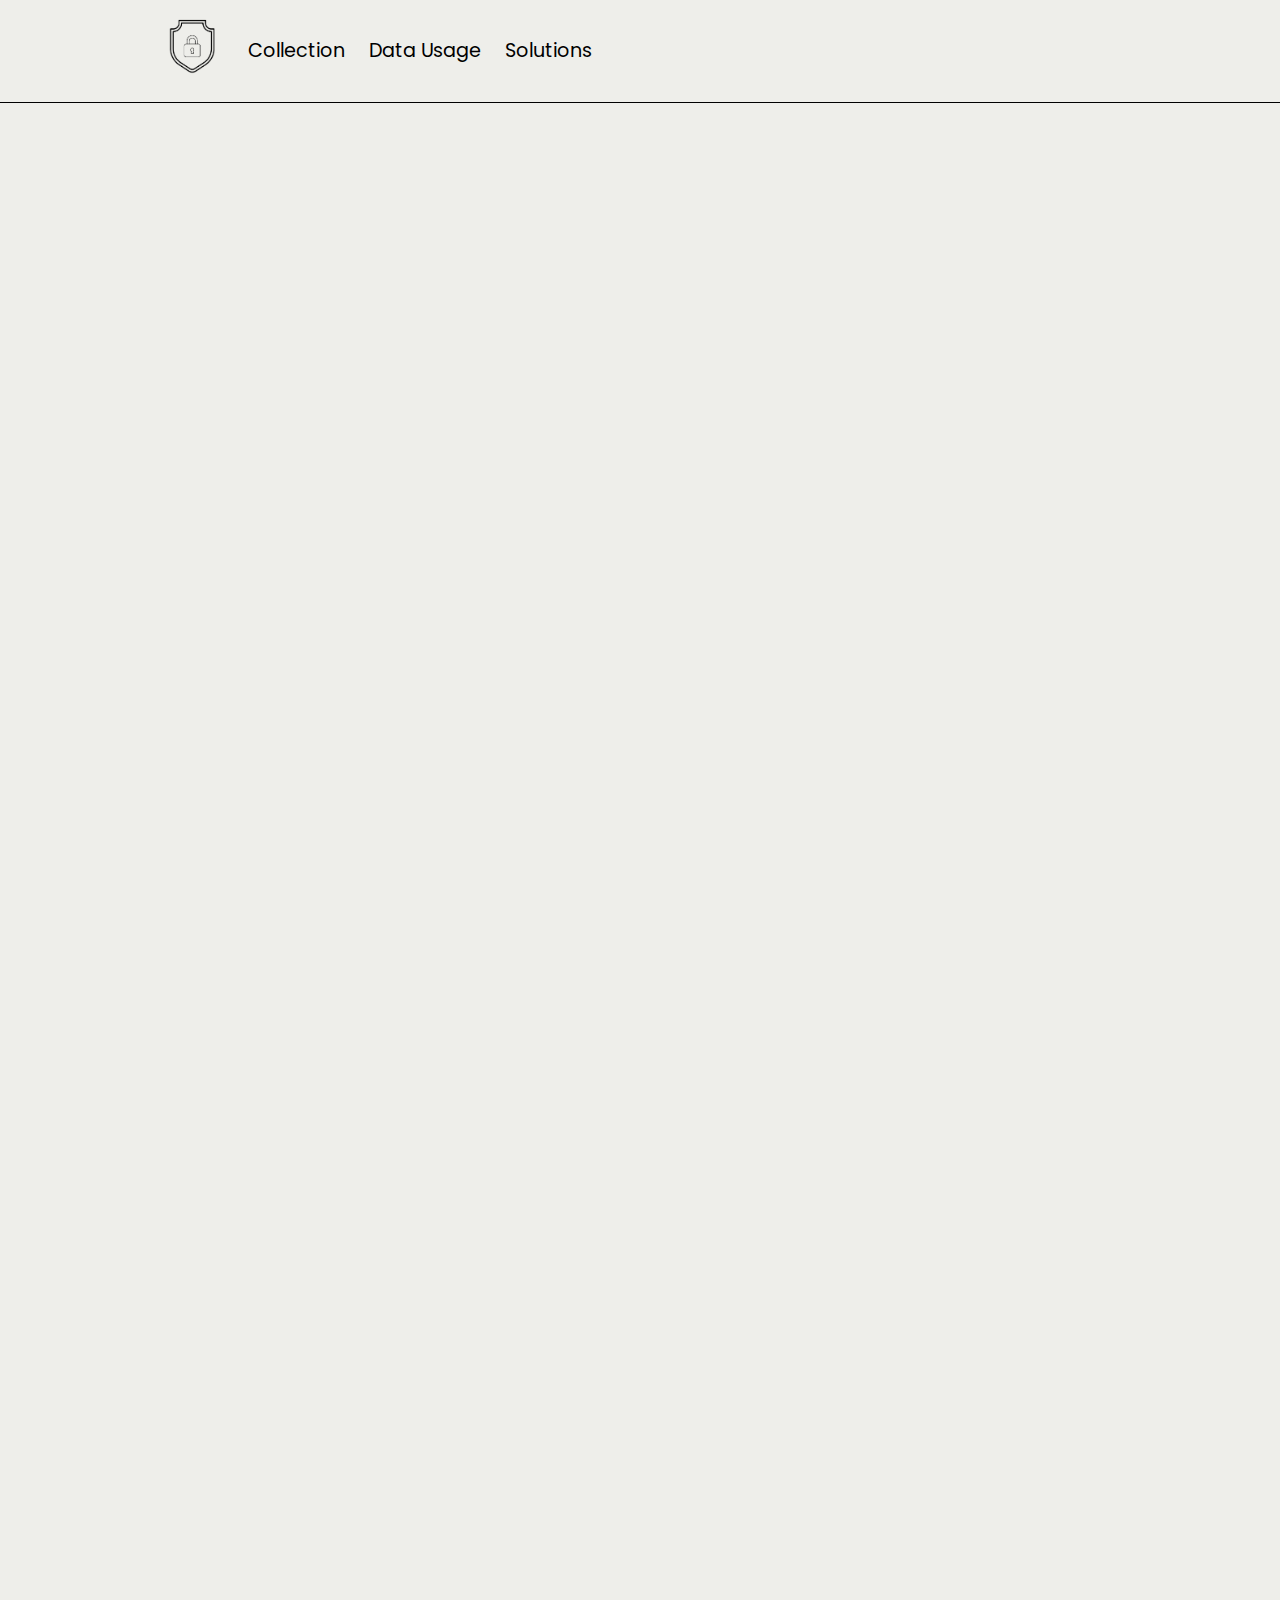
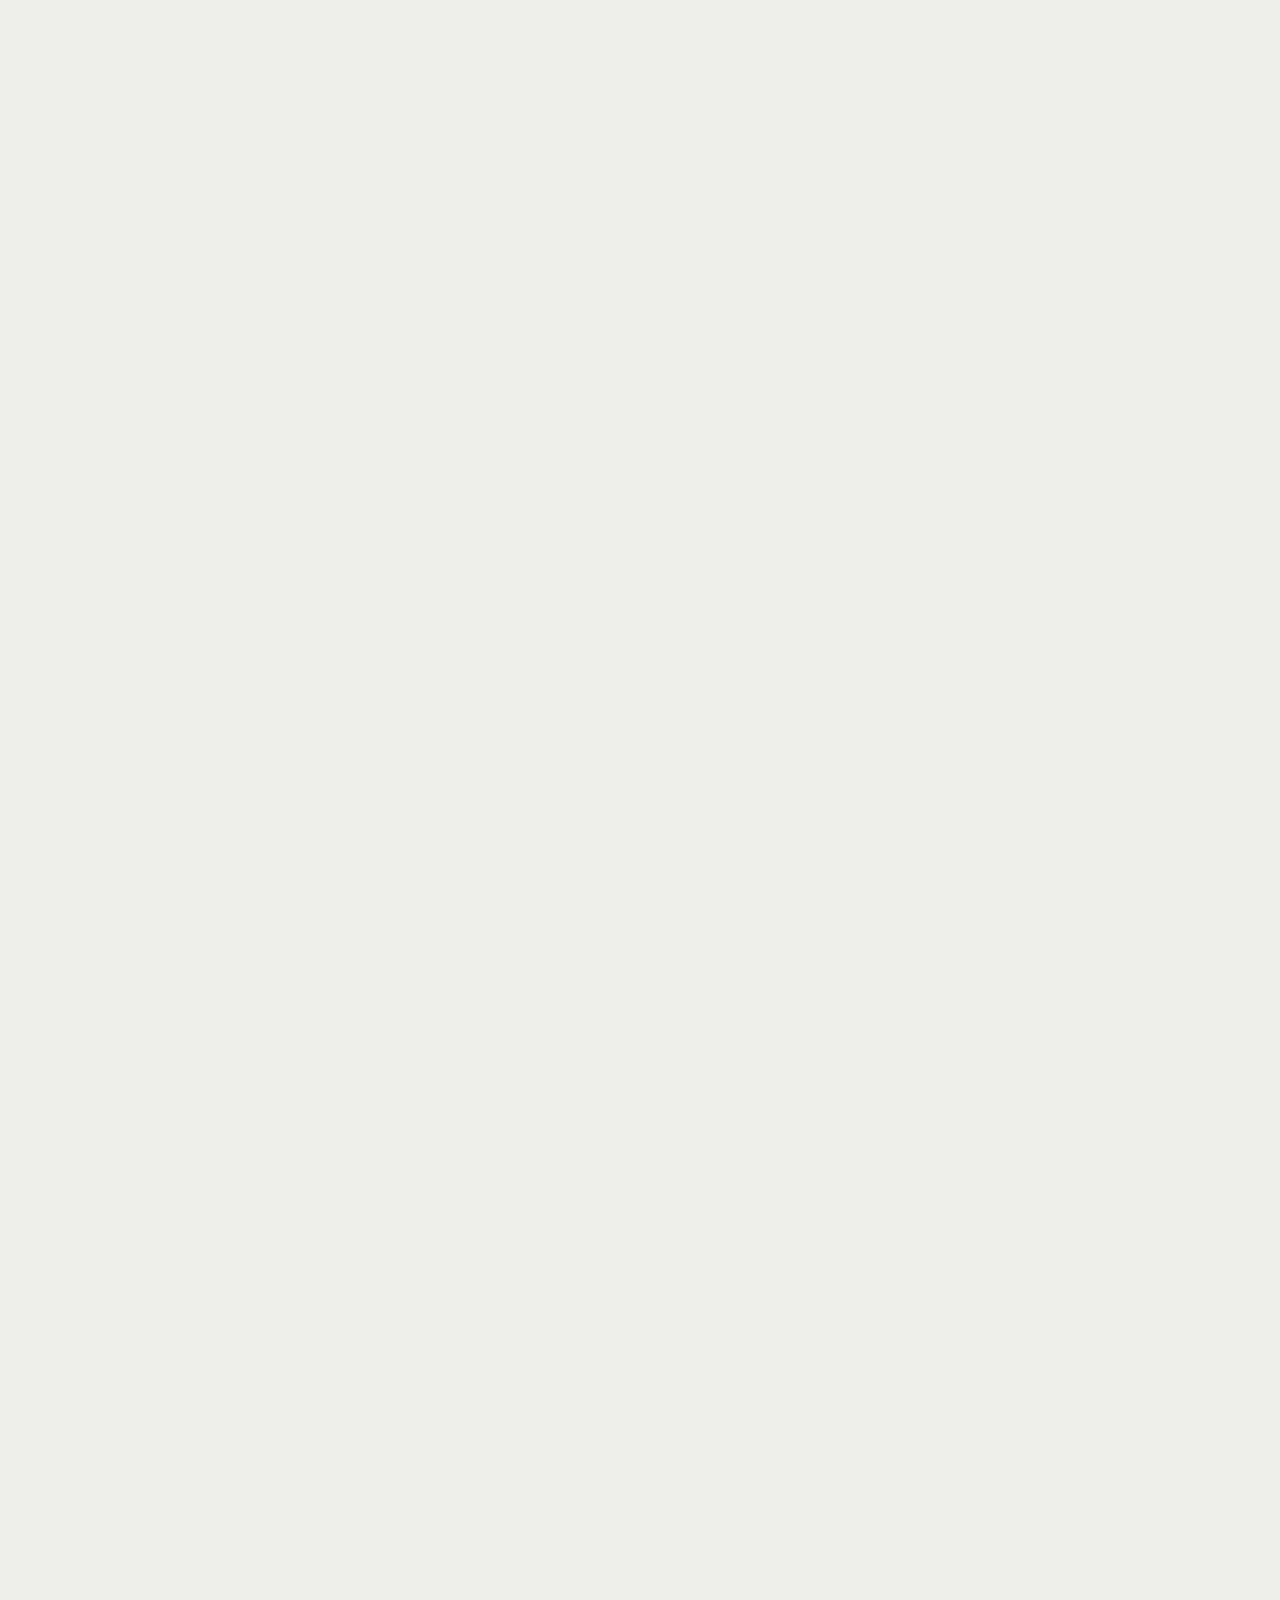
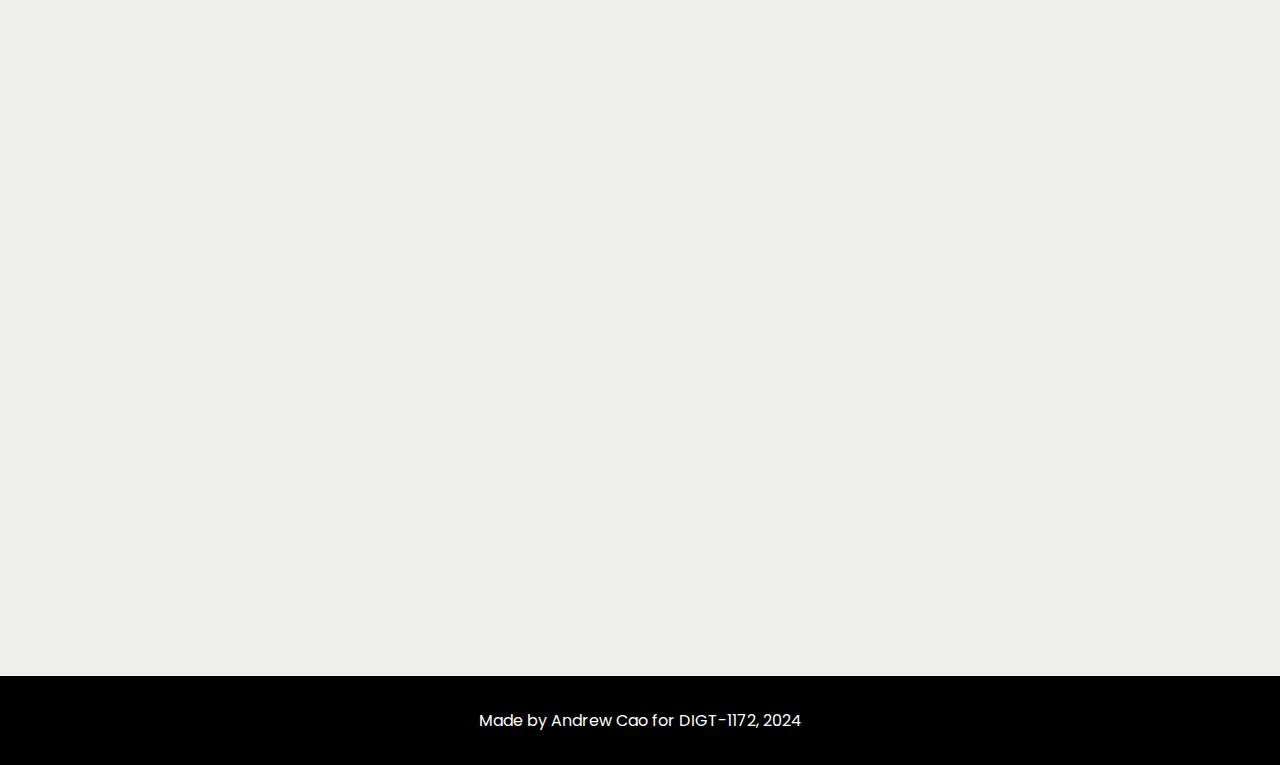
==== index.html @ e753a915 "Created and Designed Webpages, and reorganized files" ====
<!DOCTYPE html>
<html lang="en">
<head>
  <meta charset="UTF-8">
  <meta name="viewport" content="width=device-width, initial-scale=1.0">
  <title>Online Privacy</title>
  <link rel="stylesheet" href="styles/style.css">
  <link rel="stylesheet" href="styles/format.css">
  <link rel="stylesheet" href="styles/animation.css">
  <link rel="preconnect" href="https://fonts.googleapis.com">
  <link rel="preconnect" href="https://fonts.gstatic.com" crossorigin>
  <link href="https://fonts.googleapis.com/css2?family=Poppins:ital,wght@0,100;0,200;0,300;0,400;0,500;0,600;0,700;0,800;0,900;1,100;1,200;1,300;1,400;1,500;1,600;1,700;1,800;1,900&display=swap" rel="stylesheet">
</head>
<body>
  <header>
    <div class="header">
      <div class="left-section">
        <a href="index.html">
          <img class="logo" src="images/logo.png" alt="digital privacy logo">
        </a>
        <div class="nav-containers">
          <ul>
            <li><a href="pages/collection.html">Collection</a></li>
            <li><a href="pages/data-usage.html">Data Usage</a></li>
            <li><a href="pages/solutions.html">Solutions</a></li>
          </ul>
        </div>
      </div>
    </div>
  </header>
  <main>
    <section>
      <div class="hero-container reveal">
        <div class="hero-left">
          <h1 class="hero-title">
            Worried About Your Data?
          </h1>
          <p class="description">
            Big Tech is watching you, and they're not the only ones. Learn how these companies try to collect your information.
          </p>
          <a href="pages/collection.html" class="hero-button">
            Learn More
          </a>
        </div>
        <div class="hero-right">
          <div class="img-container">
            <img src="images/digital-privacy.jpg" alt="hand holding up data privacy">
          </div>
        </div>
      </div>
    </section>
    <section>
      <div class="advertising-wrapper reveal">
        <h3>Digital Secrets</h3>
        <p>
          Explore the world of data collection and how companies use your information to make a profit. Ranging from social media to online shopping, learn how to protect yourself from prying eyes. We have the best tools and resources to help keep your data safe and secure from unwanted third parties.
        </p>
      </div>
    </section>
    <section>
      <div class="content-container reveal">
        <div class="left-container">
          <h1 class="content-title">
            Data Usage
          </h1>
          <p class="content-description">
            Want to know the sneaky ways companies collect your data? Learn more about how they use your information.
          </p>
          <a href="pages/collection.html" class="content-btn">
            See More
          </a>
        </div>
        <div class="right-container">
          <div class="content-image-box">
            <img src="images/Header-Online-Privacy.png">
          </div>
        </div>
      </div>
    </section>
    <section>
      <div class="quote-section">
        <div class="container-wrapper reveal">
          <div class="quote-container">
            <img src="logos/quote-icon.svg">
            <h3 class="quote">
              Privacy is one of the biggest problems in this new electronic age.
            </h3>
          </div>
          <div class="author-container">
            <div class="author-source">
              <div class="author-logo-images">
                <img src="logos/intel-logo.svg" alt="intel logo" class="intel-logo">
                <img src="images/andy-grove.png" alt="andy grove" class="andy-image">
              </div>
              <div class="author-details">
                <p>Andy Grove</p>
                <p>Former CEO of Intel</p>
              </div>
            </div>
          </div>
        </div>
      </div>
    </section>
    <section>
      <div class="slider-container reveal fade-right">
        <div class="image-slider fade-right"> 
          <img src="logos/Instagram_logo.svg">
          <img src="logos/meta.svg" class="meta-logo">
          <img src="logos/tiktok.svg" class="tiktok">
          <img src="logos/amazon-logo-black-transparent.svg" class="amazon">
          <img src="logos/doordash-logo-transparent.svg">
          <img src="logos/google.svg">
          <img src="logos/tinder.svg">
          <img src="logos/X_logo_2023_original.svg">
          <img src="logos/grindr.svg">
          <img src="logos/microsoft.svg">
        </div>
      </div>
    </section>
    <section>
      <div class="content-container-two reveal">
        <div class="left-container">
          <div class="content-image-box">
            <img src="images/solutions.webp">
          </div>
        </div>
        <div class="right-container">
          <h1 class="content-title">
            Solutions
          </h1>
          <p class="content-description">
            Learn how to protect yourself from pesky companies and data collectors who want to know everything about you and sell it to the highest bidder.
          </p>
          <a href="pages/solutions.html" class="content-btn">
            Protect Yourself
          </a>
        </div>
      </div>
    </section>
    <section>
      <form>
        <div class="form-container reveal">
          <div class="form-wrapper">
            <h3 class="form-description">
              Don't Miss Out On The Latest News
            </h3>
            <h1 class="form-title">
              Subscribe To Our Newsletter
            </h1>
            <div class="email-container">
              <input type="email" placeholder="Enter your email" class="email-input">
              <button class="submit-button">
                Subscribe
              </button>
            </div>
          </div>
        </div>
      </form>
    </section>
  </main>
  <footer>
    <p>
      Made by Andrew Cao for DIGT-1172, 2024
    </p>
  </footer>
  <script src="js/script.js"></script>
</body>
</html>
---- styles/style.css ----
* {
  margin: 0;
  padding: 0;
  font-family: Poppins, Arial, sans-serif;
  box-sizing: border-box;
}

html, body {
  overflow-x: hidden;
}

body {
  background-color: #EEEEEA;
}


.header {
  display: flex;
  justify-content: space-between ;
  align-items: center;
  padding: 1em;
  padding-left: 10em;
  border-bottom: 1.5px solid black;
}

.left-section .logo {
  width: 4em;
  margin-right: 1.5em;
}

.left-section {
  display: flex;
  align-items: center;
}

.nav-containers ul {
  display: flex;
  list-style: none;
  justify-content: center;
  gap: 1.5em;
}

.nav-containers a {
  cursor: pointer;
  text-decoration: none;
  font-size: 1.2em;
  color: black;
}


.hero-container {
  display: flex;
  align-items: center;
  justify-content: center;
  width: 100%;
  height: 100vh;
  gap: 10em;
}

.hero-container .hero-left {
  display: flex;
  flex-direction: column;
  align-items: flex-start;
  justify-content: center;
  width: 35%;
  flex-wrap: wrap;
  gap: 2em;
}

.hero-left h1 {
  font-size: 80px;
}

.hero-left p {
  font-size: 1.5em;
}

.hero-left .hero-button {
  padding: 0.5em 1.5em;
  background-color: rgb(15, 119, 216);
  border: none;
  border-radius: 5px;
  cursor: pointer;
  font-size: 1.2em;
  text-align: center;
  text-decoration: none;
  color: white;
}

.hero-button:hover {
  background-color: lightgrey;
  color: black;
  transition: 0.2s;
}

.hero-container .hero-right {
  display: flex;
  align-items: center;
  justify-content: center;
}

.hero-right .img-container {
  display: flex;
  align-items: center;
  justify-content: center;
  width: 100%;
  height: 100%;
  overflow: hidden;
}

.hero-right img {
  width: 100%;
  height: 100%;
  flex-shrink: 0;
  object-fit: cover;
}


.advertising-wrapper {
  max-width: 900px;
  margin: 0 auto;
  padding: 1em 5em 5em 5em;
  text-align: center; 
  margin-bottom: 3em;
  height: 50vh;
}

.advertising-wrapper h3 {
  font-size: 2.5em;
  line-height: 2.5;
}

.advertising-wrapper p {
  font-size: 1.5em;
  line-height: 1.5;
}

.content-container,
.content-container-two {
  display: flex;
  align-items: center;
  justify-content: center;
  gap: 2em; 
  padding: 2em;
}

.content-container-two {
  gap: 10em;
  padding-top: 10em;
  padding-bottom: 10em;
}

.content-container .left-container,
.content-container-two .right-container {
  display: flex;
  flex-direction: column;
  align-items: flex-start;
  justify-content: center;
  width: 30%;
  padding: 3em;
  gap: 1.5em;
}

.content-container .left-container h1,
.content-container-two .right-container h1 {
  font-size: 2.5em;
}

.content-container .left-container p,
.content-container-two .right-container p {
  font-size: 1.1em;
  line-height: 1.5;
}

.content-container .left-container .content-btn,
.content-container-two .right-container .content-btn {
  padding: 0.5em 1.5em;
  background-color: rgb(15, 119, 216);
  border: none;
  border-radius: 5px;
  cursor: pointer;
  font-size: 1.2em;
  font-weight: 500;
  color: white;
  text-align: center;
  text-decoration: none;
}

.content-container .left-container .content-btn:hover,
.content-container-two .right-container .content-btn:hover {
  background-color: lightgrey;
  color: black;
  transition: 0.2s;
}

.content-container .right-container,
.content-container-two .left-container {
  display: flex;
  align-items: center;
  justify-content: center;
  width: 40%;
}

.content-container .right-container img,
.content-container-two .content-image-box img {
  width: 100%;
  height: 100%;
  object-fit: cover;
}

.content-container-two .content-image-box {
  display: flex;
  align-items: center;
  justify-content: center;
  width: 100%;
}

.quote-section {
  display: flex;
  align-items: center;
  justify-content: center;
  flex-direction: column;
}

.quote-section .container-wrapper {
  display: flex;
  justify-content: center;
  align-items: center;
  gap: 5em;
  padding: 4em 10em;
}

.quote-section .quote-container {
  padding: 4em;
  width: 65%;
  display: flex;
  gap: 2em;
  flex-direction: column;
}

.quote-container img {
  width: 6em;
  object-fit: cover;
}

.quote-container h3 {
  font-size: 3em;
  font-weight: 500;
}

.quote-section .author-container {
  display: flex;
  align-items: center;
  justify-content: center;
  padding: 2em;
  margin-left: 2em;
  width: auto;
  flex-direction: column;
  position: relative;
  top: 2em;
}

.author-source {
  display: flex;
  align-items: center;
}

.author-logo-images {
  display: flex;
  flex-direction: column;
  align-items: flex-start;
  gap: 2.5em;
}

.intel-logo {
  width: 9em;
  object-fit: cover;
  position: relative;
  right: 0.5em;
}
 
.andy-image {
  width: 4em;
  height: 4em;
  object-fit: cover;
  border-radius: 50%;
}

.author-details {
  display: flex;
  flex-direction: column;
  justify-content: center;
  align-self: flex-end;
  position: relative;
  right: 4em;
  bottom: 0.5em;
  white-space: nowrap;
}

.author-details p {
  font-size: 1.2em;
  font-weight: 400;
}

@keyframes slide {
  from {
    transform: translateX(0);
  }
  to {
    transform: translateX(-100%);
  }
  
}

.slider-container {
  overflow: hidden;
  padding: 60px 0;
  white-space: nowrap;
  position: relative;
}

.image-slider {
  display: inline-block;
  animation: 35s slide linear infinite;
}

.image-slider img {
  height: 3em;
  object-fit: contain;
  margin: 0 40px;
}

.image-slider .meta-logo,
.image-slider .amazon {
  height: 2.5em;
}

.form-container {
  display: flex;
  align-items: center;
  justify-content: center;
  padding: 4em 10em;
}

.form-container .form-wrapper {
  display: flex;
  align-items: center;
  flex-direction: column;
  gap: 1em;
  padding: 1.5em;
}

.form-wrapper .form-description {
  font-size: 1.3em;
  font-weight: 400;
}

.form-wrapper .form-title {
  font-size: 2.5em;
  margin-bottom: 1.5em;
}

.email-container {
  display: flex;
  align-items: center;
  justify-content: center;
  gap: 4em;
  padding-bottom: 5em;
}

.email-container .email-input {
  padding: 1em;
  width: 40em;
  border: none;
  border-radius: 0;
  border-bottom: 1px solid black;
  background-color: transparent;
}

.email-container .submit-button {
  padding: 0.5em;
  border: none;
  font-size: 1em;
  width: 10em;
  border-radius: 5px;
  background-color: black;
  color: white;
  cursor: pointer;
}

.email-container .submit-button:hover {
  background-color: lightgrey;
  color: black;
  transition: 0.2s;
}

footer {
  display: flex;
  align-items: center;
  justify-content: center;
  padding: 2em;
  background-color: black;
  color: white;
}
---- styles/format.css ----
@media screen and (max-width: 1440px) {
  .hero-container {
    padding: 2em;
  }

  .hero-right {
    width: 50%;
  }

  .img-container img {
    width: 100%;
    flex-shrink: 0;
    object-fit: cover;
  }

  .hero-left .hero-title {
    font-size: 4em;
  }

  .content-container .left-container, .content-container-two .right-container {
    width: 40%;
  }

  .content-container .left-container p,
  .content-container-two .right-container p {
    font-size: 1.3em;
    line-height: 1.5;
  }


  .quote-section .quote-container {
    padding: 0;
    width: 70%;
  }

  .quote-section .author-container {
    width: 30%;
    padding: 0;
  }

  .intel-logo {
    position: relative;
    right: 0em;
  }
}


@media screen and (max-width: 1024px) {
  .header {
    align-items: center;
    padding: 1em;
    padding-left: 2em;
  }

  .left-section .logo {
    width: 3em;
    margin-right: 1em;
  }

  .nav-containers ul {
    gap: 1em;
  }

  .hero-container {
    flex-direction: column;
    gap: 2em;
    padding: 4em;
    height: auto;
  }

  .hero-container .hero-left {
    width: 80%;
    align-items: center;
    text-align: center;
  }

  .hero-left .description {
    font-size: 1.2em;
    width: 80%;
  }

  .hero-right {
    width: 100%;
  }

  .hero-left .hero-button {
    padding: 0.5em 1.25em;
  }

  .advertising-wrapper {
    padding: 5em;
    height: auto;
    width: 800px;
  }

  .advertising-wrapper p {
    font-size: 1.2em;
  }

  .content-container,
  .content-container-two {
    gap: 2em;
  }

  .content-container .left-container,
  .content-container-two .right-container {
    padding: 1em;
    width: 50%;
  }

  .content-container .left-container p,
  .content-container-two .right-container p {
    font-size: 1.2em;
  }

  .content-container .right-container,
  .content-container-two .left-container {
    width: 45%;
  }

  .content-container .left-container .content-btn,
  .content-container-two .right-container .content-btn {
    font-size: 1em;
  }

  .quote-section .container-wrapper {
    padding: 3em;
    margin: 2em 0 2em 0;
  }

  .quote-container h3 {
    font-size: 25px;
  }

  .quote-container img {
    width: 3em;
    object-fit: cover;
  }

  .quote-section .quote-container {
    padding: 0;
    width: 70%;
  }

  .quote-section .author-container {
    width: 30%;
    padding: 0;
    margin-left: 1.5em;
    margin-bottom: 1.5em;
  }

  .intel-logo {
    width: 6em;
  }

  .author-source {
    width: 120%;
  }

  .andy-image {
    width: 3em;
    height: 3em;
  }

  .author-details {
    right: 2em;
    bottom: 1.3em;
  }

  .author-details p {
    font-size: 1em;
  }

  .andy-image {
    display: flex;
    position: relative;
    right: 0;
    bottom: 1.5em;
  }

  .image-slider .meta-logo,
  .image-slider .amazon {
    height: 2em;
  }

}


@media screen and (max-width: 768px) {
  .header {
    padding-left: 1em;
  }

  .left-section .nav-containers ul {
    gap: 1em;
  }

  .hero-container {
    flex-direction: column;
    gap: 2em;
    height: auto;
    padding: 3.5em;
  }

  .hero-container .hero-left {
    width: 100%;
    align-items: center;
    text-align: center;
  }

  .hero-left .description {
    font-size: 18px;
  }

  .hero-right {
    width: 100%;
  }

  .advertising-wrapper {
    padding: 4em;
    height: auto;
    width: 700px;
  }

  .advertising-wrapper p {
    font-size: 1.2em;
  }

  .content-container, .content-container-two {
    gap: 2em;
  }

  .content-container .left-container, 
  .content-container-two .right-container {
    width: 50%;
    padding: 1em;
  }

  .content-container .left-container p,
  .content-container-two .right-container p {
    font-size: 1em;
  }

  .content-container .right-container {
    width: 50%;
  }
  
  .content-container-two .left-container {
    width: 45%; 
    padding: 1em;
    box-sizing: border-box;
  }
  
  .content-container-two .left-container img {
    width: 100%; 
    height: auto;
    object-fit: cover;
  }

  .content-container .left-container .content-btn,
  .content-container-two .right-container .content-btn {
    font-size: 1em;
  }

  .quote-section {
    width: 100%;
    padding: 0;
  }

  .quote-section .container-wrapper {
    padding: 3em;
    gap: 3em;
  }

  .quote-container h3 {
    font-size: 25px;
  }

  .quote-container img {
    width: 4em;
    object-fit: cover;
  }

  .quote-section .quote-container {
    padding: 0;
    width: 70%;
  }

  .quote-section .author-container {
    width: 30%;
    padding: 0;
  }


  .author-source {
    width: 120%;
  }

  .andy-image {
    width: 3em;
    height: 3em;
  }

  .author-details {
    right: 2em;
  }

  .author-details p {
    font-size: 1em;
  }

  .intel-logo {
    width: 6em;
  }

  .andy-image {
    display: flex;
    position: relative;
    right: 0;
    bottom: 0.5em;
  }

  .image-slider .meta-logo,
  .image-slider .amazon {
    height: 2em;
  }

  .form-wrapper .form-description {
    font-size: 1em;
  }

  .form-wrapper .form-title {
    font-size: 2em;
  }

  .email-container .email-input {
    width: 35em;
  }

  .email-container .submit-button {
    width: 8em;
  }
}

@media screen and (max-width: 375px) {
  .nav-containers a {
    font-size: 1em;
  }

  .left-section .logo {
    width: 3em;
  }

  .hero-left .hero-title {
    font-size: 2.5em;
  }

  .hero-left .description {
    font-size: 1em;
    width: 100%;
  }

  .hero-right .img-container img {
    width: 350px;
    height: auto;
    object-fit: cover;
  }

  .hero-left .hero-button {
    font-size: 1em;
  }

  .advertising-wrapper {
    padding: 3em;
    width: 100%;
  }

  .advertising-wrapper h3 {
    font-size: 2em;
  }

  .advertising-wrapper p {
    font-size: 1em;
  }

  .content-container,
  .content-container-two {
    display: flex;
    flex-wrap: wrap; /* Ensure the content wraps correctly */
    gap: 1em; /* Adjust the gap between the elements */
  }

  .content-container-two {
    padding: 5em 0 5em 0;
  }
  
  .content-container .left-container,
  .content-container-two .right-container {
    padding: 1em;
    width: 100%; /* Ensure the containers take up the full width */
    box-sizing: border-box; /* Include padding and border in the width */
  }
  
  .content-container .left-container p,
  .content-container-two .right-container p {
    margin-bottom: 1em; /* Add margin to separate the text from the image */
  }

  .content-container .right-container img,
  .content-container-two .content-image-box img {
    width: 345px;
    height: auto;
    object-fit: cover;
    display: block;
    margin: 0 auto;
  }

  .quote-section .container-wrapper {
    flex-direction: column;
    padding: 0;
    align-items: flex-start;
    box-sizing: border-box;
    gap: 0em;
  }
  
  .quote-section .quote-container {
    width: 80%;
    align-items: flex-start;
    transform: translateX(30px);
  }

  .quote-container h3 {
    font-size: 30px;
    margin-bottom: 1em;
  }
  
  .quote-section .author-container {
    width: 100%;
    transform: translateX(40px);
  }

  .intel-logo {
    width: 84px;
    height: auto;
  }

  .author-details {
    right: 1em;
  }

  .andy-image {
    bottom: 1.2em;
  }
  
  .image-slider img {
    height: 2em;
  }

  .image-slider .meta-logo,
  .image-slider .amazon {
    height: 1.5em;
  }

  .form-container {
    padding: 0;
  }

  .form-wrapper .form-description {
    font-size: 1.2em;
    text-align: center;
  }

  .form-wrapper .form-title {
    font-size: 25px;
    text-align: center;
  }

  .email-container {
    gap: 1em;
  }

  .email-container .email-input {
    width: 100%;
  }

  .email-container .submit-button {
    width: 50%;
    padding: 0.5em;
  }
  
  footer {
    text-wrap: nowrap;
  }

}
---- styles/animation.css ----
@keyframes slideUpFadeIn {
  0% {
    transform: translateY(150px);
    opacity: 0;
  }
  100% {
    transform: translateY(0);
    opacity: 1;
  }
}

@keyframes fade-right {
  0% {
    transform: translateX(150px);
    opacity: 0;
  }
  100% {
    transform: translateX(0);
    opacity: 1;
  }
}


.reveal {
  position: relative;
  opacity: 0;
}

.reveal.active {
  animation: slideUpFadeIn 0.8s ease-in-out forwards;
}

.active.fade-right {
  animation: fade-right 0.8s ease-in-out forwards;
}
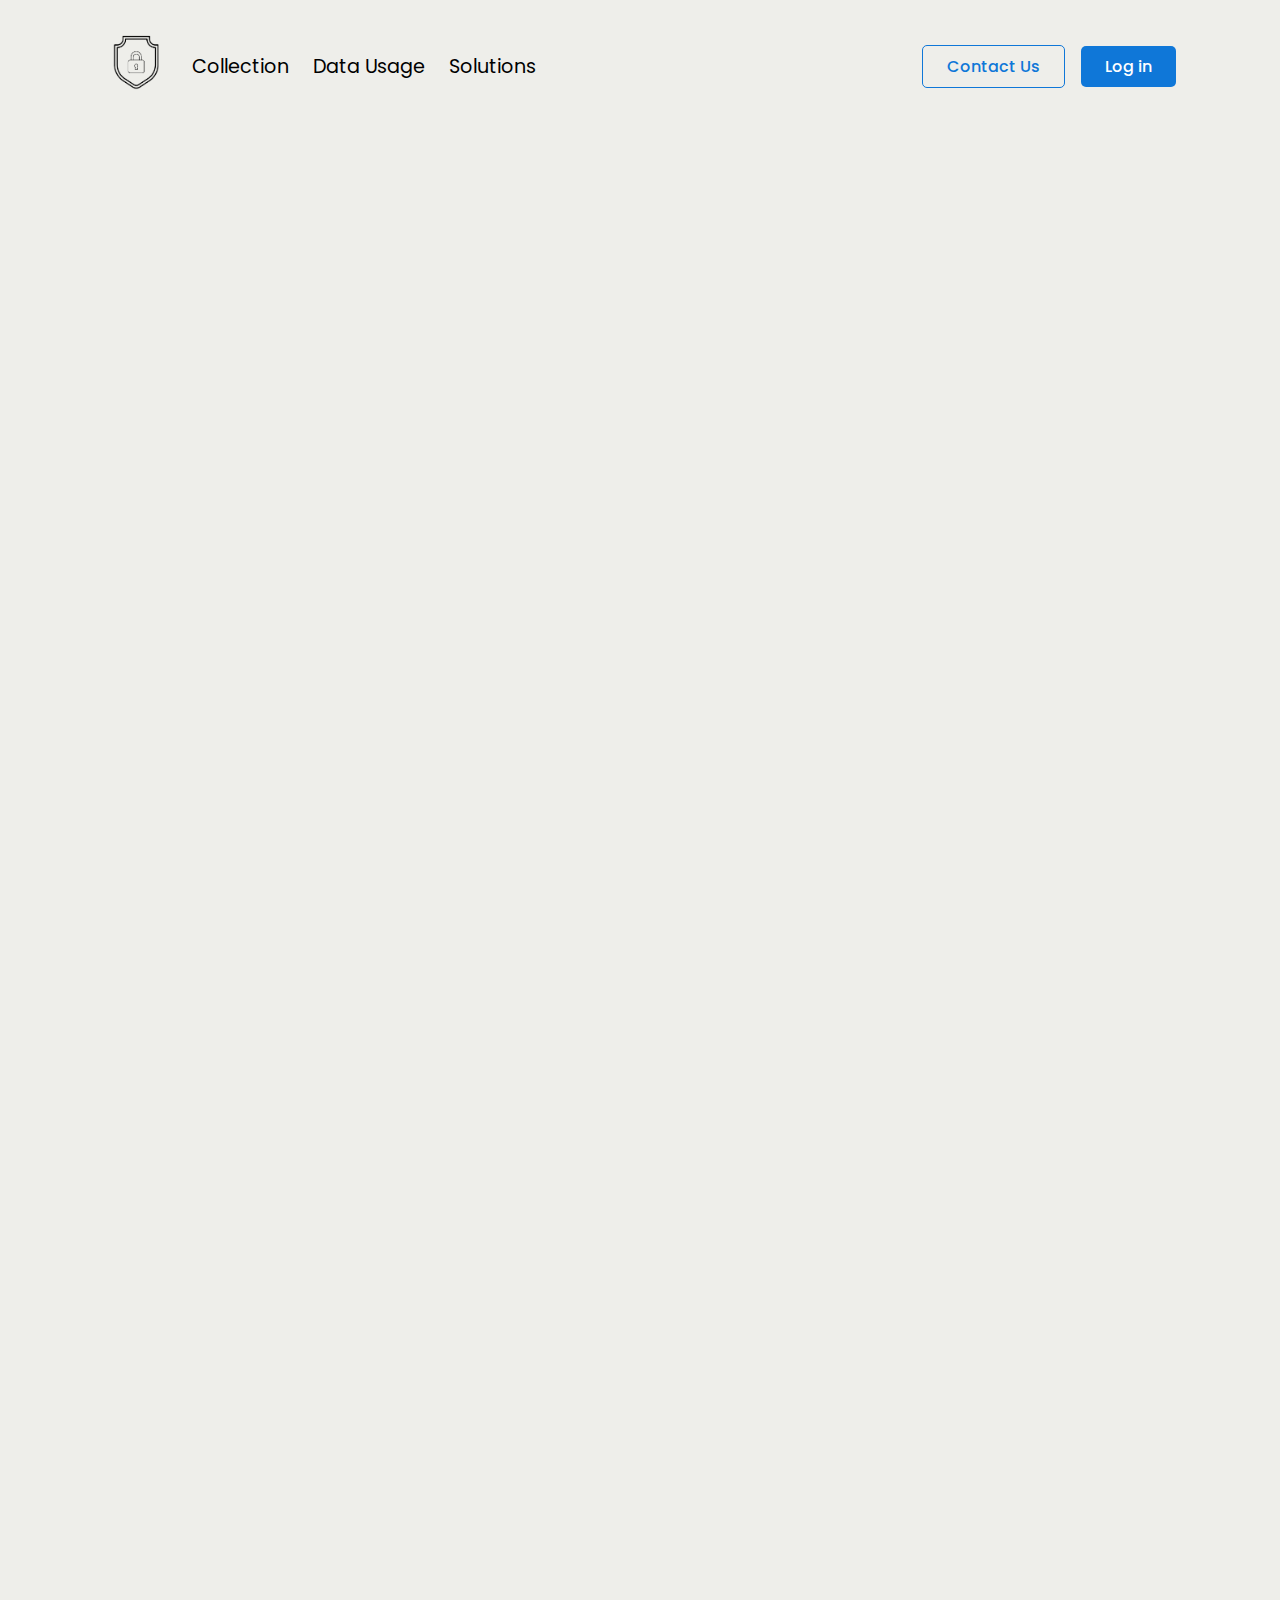
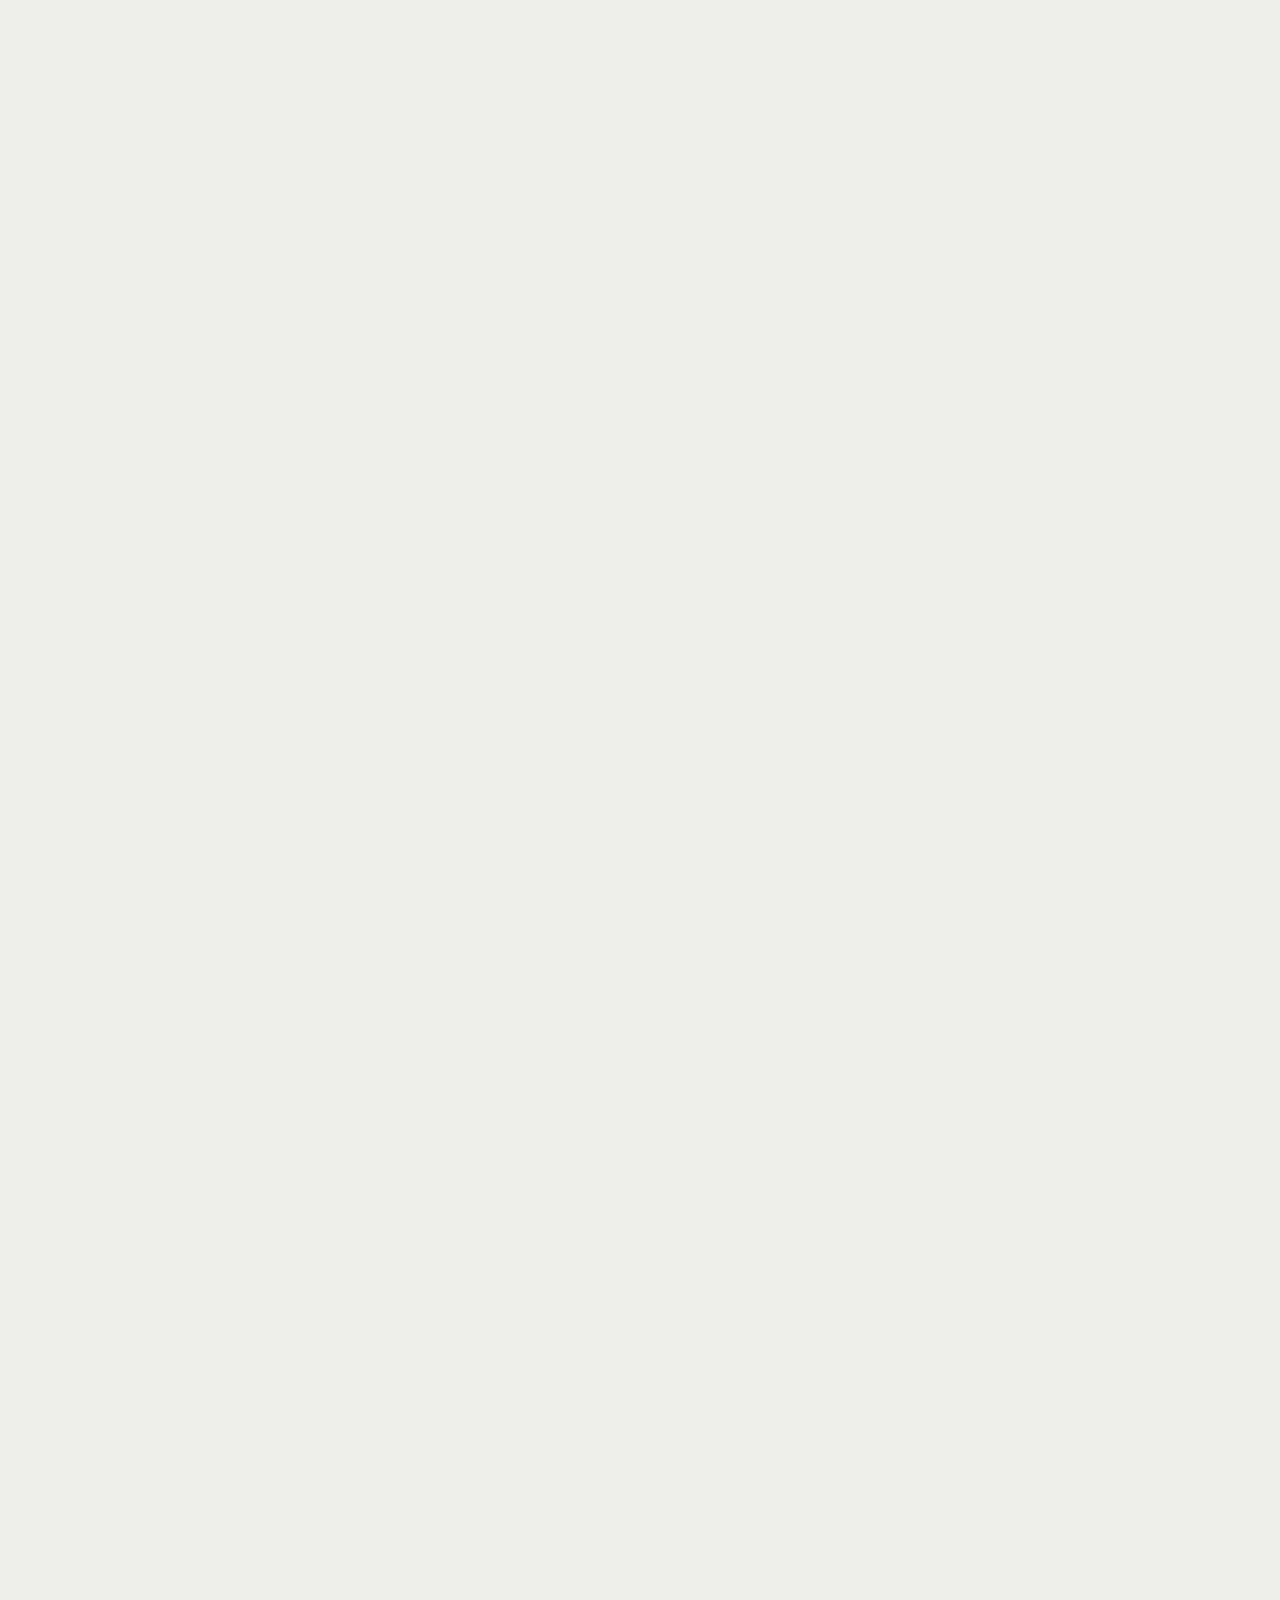
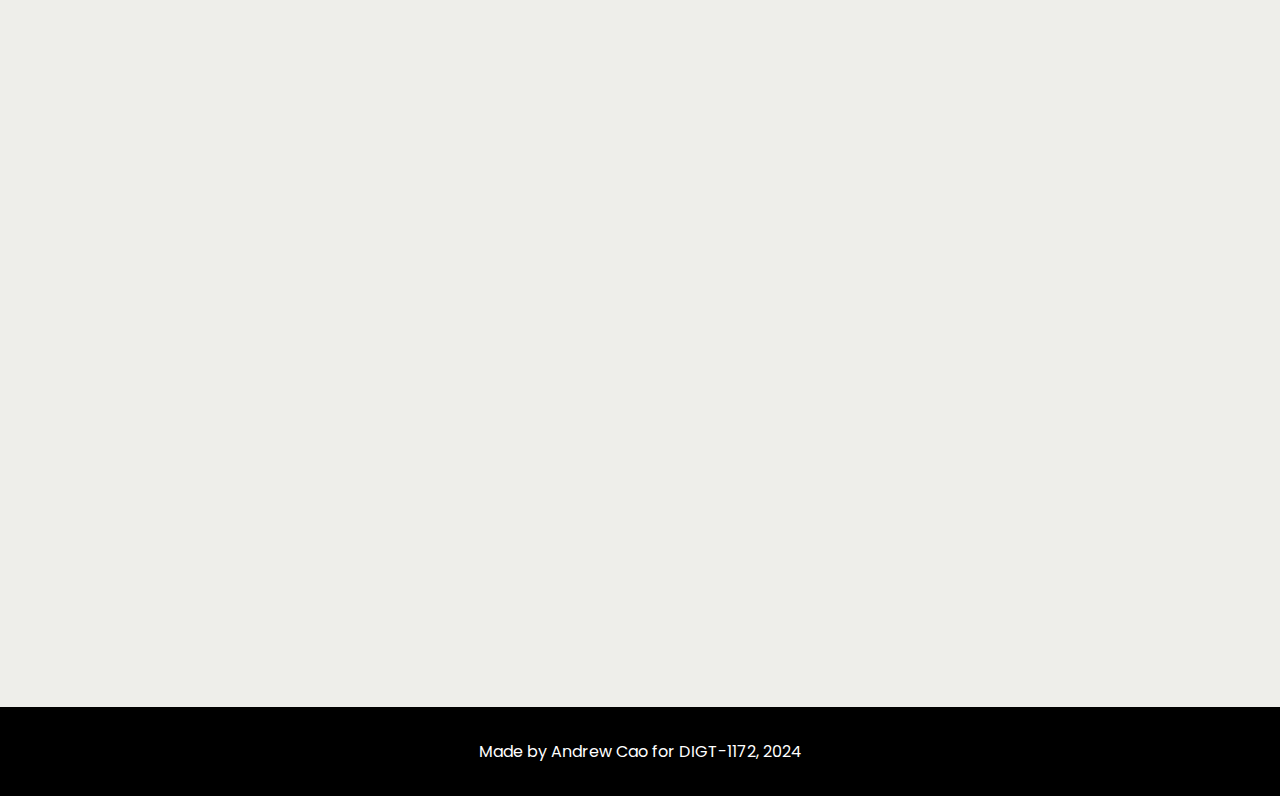
==== commit a80282c4: "Fixed Display for Smaller Devices" ====
--- a/index.html
+++ b/index.html
@@ -25,6 +25,14 @@
             <li><a href="pages/solutions.html">Solutions</a></li>
           </ul>
         </div>
+      </div>
+      <div class="right-section">
+        <button class="contact-btn">
+          Contact Us
+        </button>
+        <button class="log-in-btn">
+          Log in
+        </button>
       </div>
     </div>
   </header>
--- a/styles/style.css
+++ b/styles/style.css
@@ -18,9 +18,8 @@
   display: flex;
   justify-content: space-between ;
   align-items: center;
-  padding: 1em;
-  padding-left: 10em;
-  border-bottom: 1.5px solid black;
+  padding: 2em;
+  margin: 0 4.5em 0 4.5em;
 }
 
 .left-section .logo {
@@ -45,6 +44,45 @@
   text-decoration: none;
   font-size: 1.2em;
   color: black;
+}
+
+.right-section {
+  display: flex;
+  align-items: center;
+  gap: 1em;
+}
+
+.right-section .contact-btn {
+  padding: 0.5em 1.5em;
+  background-color: transparent;
+  border: none;
+  border-radius: 5px;
+  cursor: pointer;
+  font-size: 1em;
+  text-align: center;
+  text-decoration: none;
+  color: rgb(15, 119, 216);
+  border: 1px solid rgb(15, 119, 216);
+  font-weight: 500;
+}
+
+.right-section .log-in-btn {
+  padding: 0.5em 1.5em;
+  background-color: rgb(15, 119, 216);
+  border: none;
+  border-radius: 5px;
+  cursor: pointer;
+  font-size: 1em;
+  text-align: center;
+  text-decoration: none;
+  color: white;
+  font-weight: 500;
+}
+
+.right-section .log-in-btn:hover {
+  background-color: lightgrey;
+  color: black;
+  transition: 0.2s;
 }
 
 
--- a/styles/format.css
+++ b/styles/format.css
@@ -46,11 +46,6 @@
 
 
 @media screen and (max-width: 1024px) {
-  .header {
-    align-items: center;
-    padding: 1em;
-    padding-left: 2em;
-  }
 
   .left-section .logo {
     width: 3em;
@@ -59,6 +54,10 @@
 
   .nav-containers ul {
     gap: 1em;
+  }
+
+  .right-section {
+    margin-right: 1.5em;
   }
 
   .hero-container {
@@ -188,7 +187,7 @@
 
 @media screen and (max-width: 768px) {
   .header {
-    padding-left: 1em;
+    margin: 0;
   }
 
   .left-section .nav-containers ul {
@@ -343,12 +342,26 @@
 }
 
 @media screen and (max-width: 375px) {
+  .header {
+    margin: 0;
+    padding: 1em;
+    text-wrap: nowrap;
+  }
+
   .nav-containers a {
     font-size: 1em;
   }
 
   .left-section .logo {
     width: 3em;
+  }
+
+  .right-section .contact-btn {
+    display: none;
+  }
+
+  .right-section .log-in-btn {
+    display: none;
   }
 
   .hero-left .hero-title {
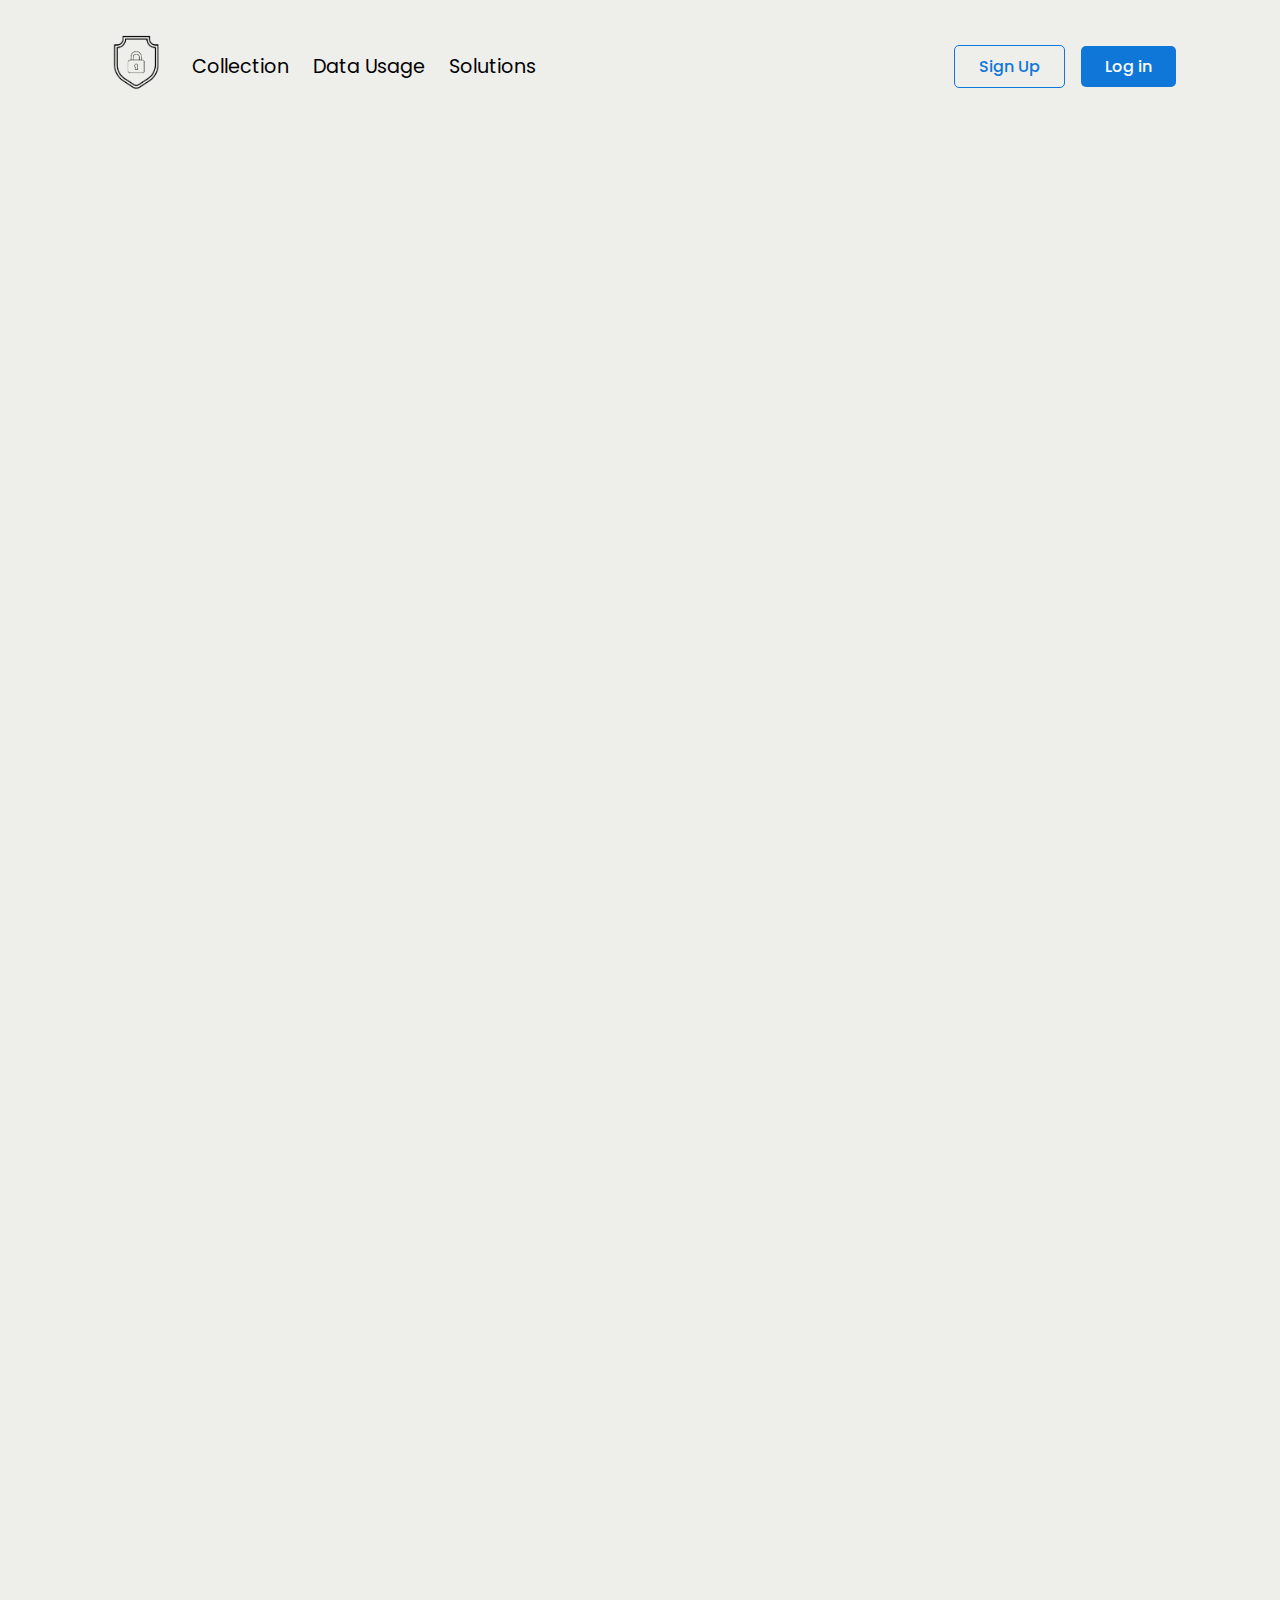
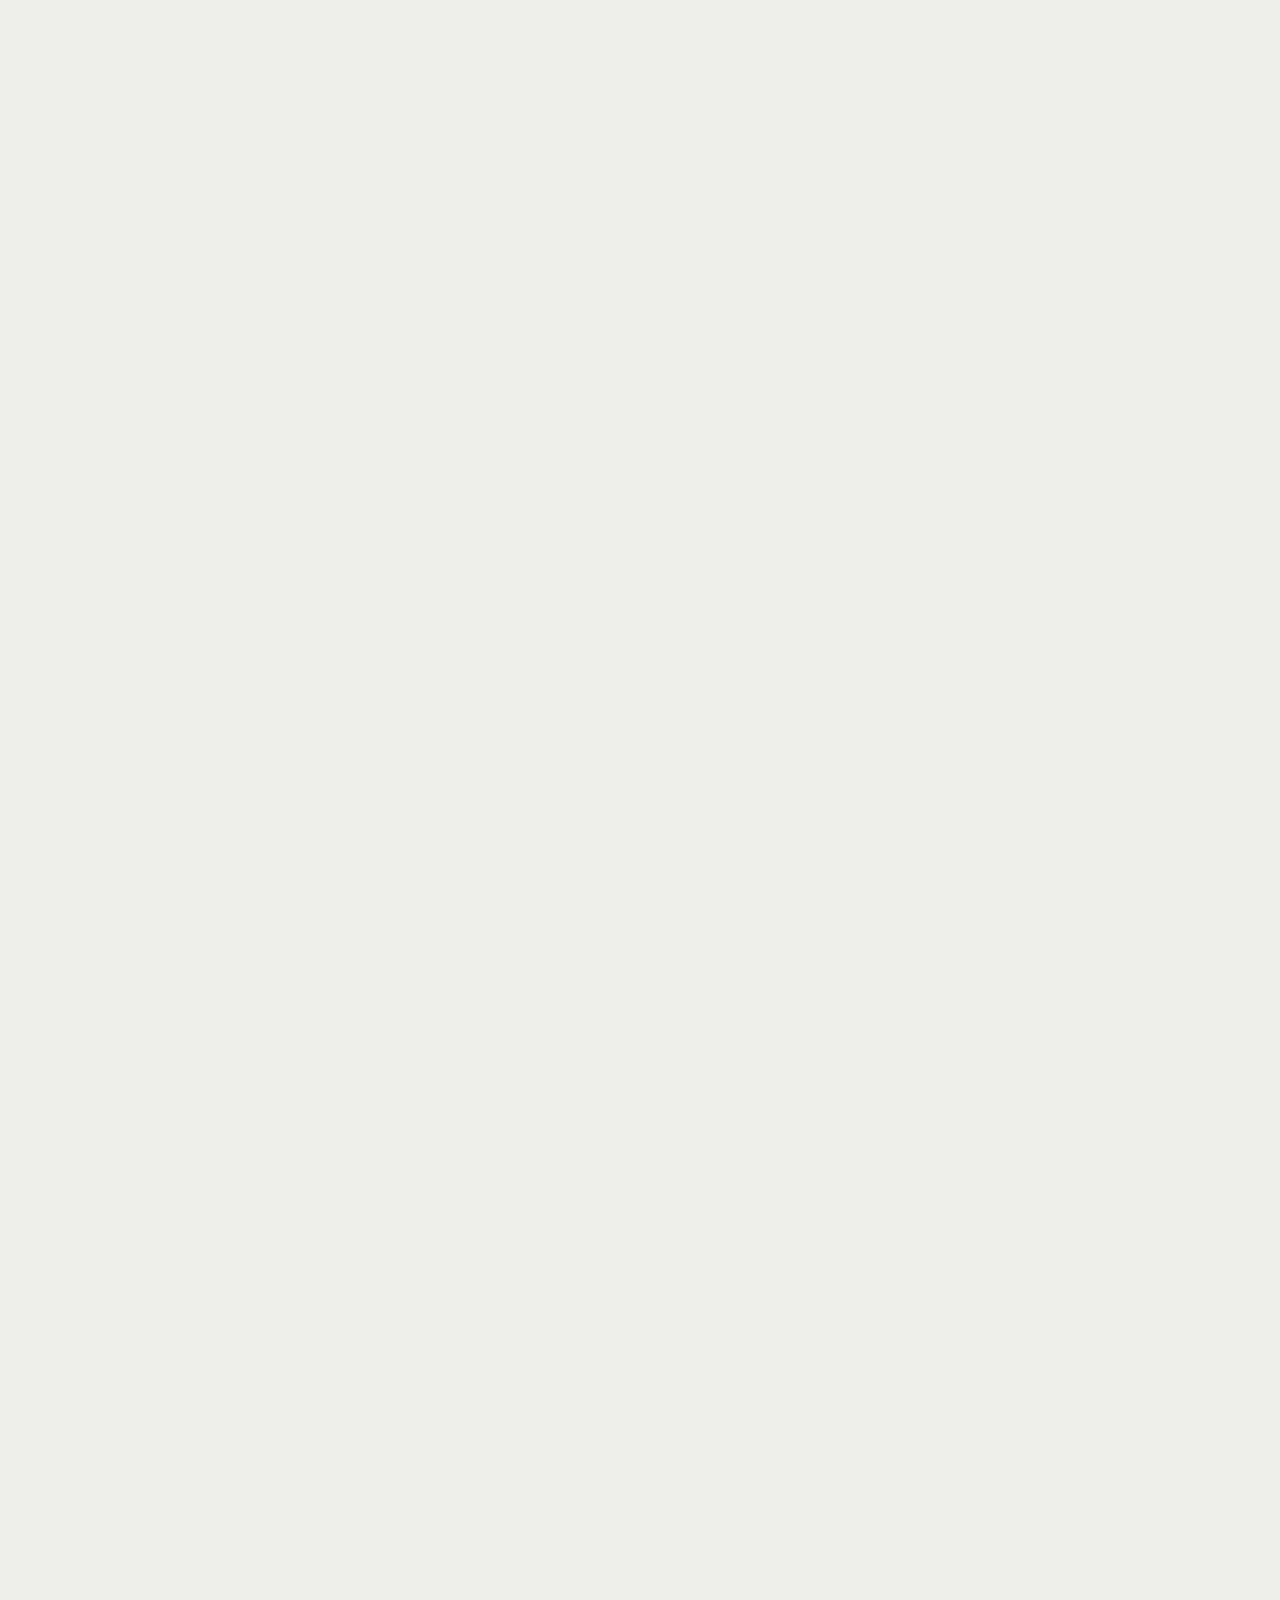
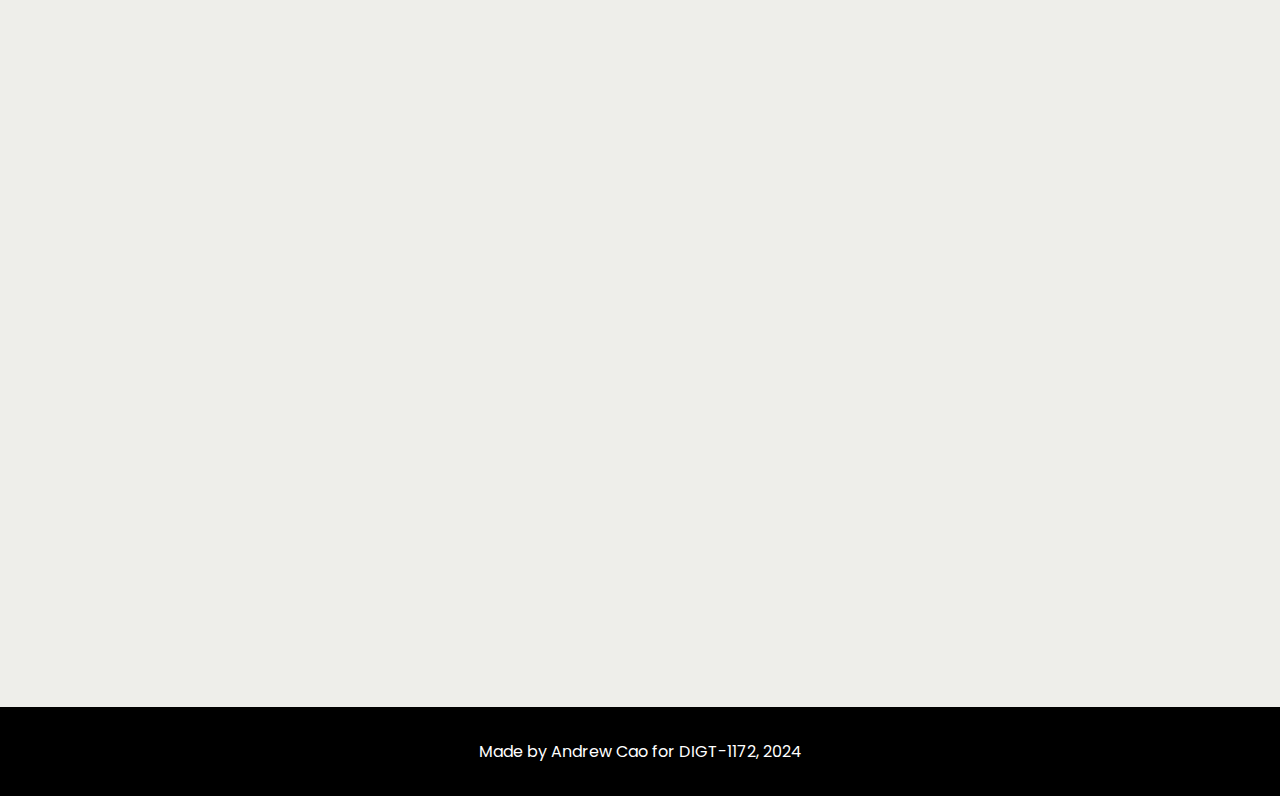
==== commit ba83174b: "Created Log In Form" ====
--- a/index.html
+++ b/index.html
@@ -27,8 +27,8 @@
         </div>
       </div>
       <div class="right-section">
-        <button class="contact-btn">
-          Contact Us
+        <button class="sign-btn">
+          Sign Up
         </button>
         <button class="log-in-btn">
           Log in
@@ -157,9 +157,9 @@
             </h1>
             <div class="email-container">
               <input type="email" placeholder="Enter your email" class="email-input">
-              <button class="submit-button">
+              <a class="submit-button">
                 Subscribe
-              </button>
+              </a>
             </div>
           </div>
         </div>
--- a/styles/style.css
+++ b/styles/style.css
@@ -52,31 +52,26 @@
   gap: 1em;
 }
 
-.right-section .contact-btn {
+.right-section button {
   padding: 0.5em 1.5em;
-  background-color: transparent;
   border: none;
   border-radius: 5px;
   cursor: pointer;
   font-size: 1em;
   text-align: center;
   text-decoration: none;
+  font-weight: 500;
+}
+
+.right-section .sign-btn {
+  background-color: transparent;
   color: rgb(15, 119, 216);
   border: 1px solid rgb(15, 119, 216);
-  font-weight: 500;
 }
 
 .right-section .log-in-btn {
-  padding: 0.5em 1.5em;
   background-color: rgb(15, 119, 216);
-  border: none;
-  border-radius: 5px;
-  cursor: pointer;
-  font-size: 1em;
-  text-align: center;
-  text-decoration: none;
   color: white;
-  font-weight: 500;
 }
 
 .right-section .log-in-btn:hover {
@@ -424,6 +419,7 @@
   background-color: black;
   color: white;
   cursor: pointer;
+  text-align: center;
 }
 
 .email-container .submit-button:hover {
--- a/styles/format.css
+++ b/styles/format.css
@@ -356,10 +356,7 @@
     width: 3em;
   }
 
-  .right-section .contact-btn {
-    display: none;
-  }
-
+  .right-section .contact-btn,
   .right-section .log-in-btn {
     display: none;
   }
